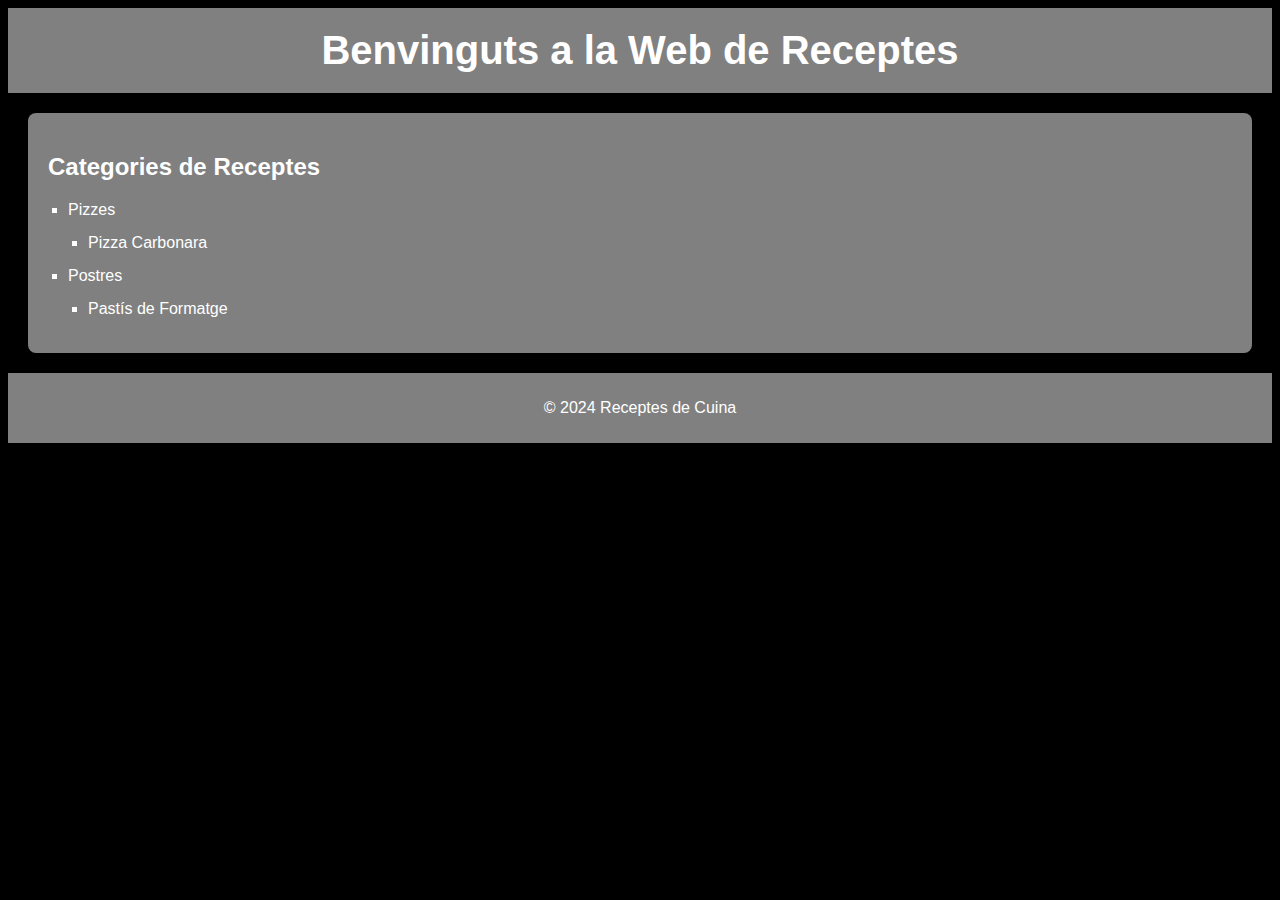
==== pizzapastijoel.html @ 0a7e34ad "Primera versió de la web de receptes" ====
<!DOCTYPE html>
<html lang="ca">
<head>
    <meta charset="UTF-8">
    <meta name="viewport" content="width=device-width, initial-scale=1.0">
    <link rel="stylesheet" href="css/styles.css">
    <title>Receptes de Cuina</title>
</head>
<body>
    <header>
        <h1>Benvinguts a la Web de Receptes</h1>
    </header>
    <main>
        <h2>Categories de Receptes</h2>
        <ul>
            <li>
                Pizzes
                <ul>
                    <li><a href="receptes/pizza-carbonara.html">Pizza Carbonara</a></li>
                </ul>
            </li>
            <li>
                Postres
                <ul>
                    <li><a href="receptes/pastis-formatge.html">Pastís de Formatge</a></li>
                </ul>
            </li>
        </ul>
    </main>
    <footer>
        <p>© 2024 Receptes de Cuina</p>
    </footer>
</body>
</html>
---- css/styles.css ----
body {
    font-family: Arial, sans-serif;
    background-color: black;
    color: white;
}

header {
    background-color: grey;
    color: white;
    padding: 20px;
    text-align: center;
}

h1 {
    font-size: 2.5em;
    margin: 0;
}

main {
    margin: 20px;
    padding: 20px;
    background-color: grey;
    border-radius: 8px;
}

h2 {
    font-weight: bold;
    color: white;
}

ul, ol {
    margin: 15px 0;
    padding-left: 20px;
}

li {
    margin: 5px 0;
}

img {
    width: 100%;
    height: auto;
    border-radius: 8px;
    margin-top: 10px;
}

footer {
    text-align: center;
    margin-top: 20px;
    background-color: grey;
    color: white;
    padding: 10px;
}

a {
    color: white;
    text-decoration: none;
}

a:hover {
    text-decoration: underline;
    color: #FFC107;
}

ul li {
    list-style-type: square;
}

ol li {
    list-style-type: decimal;
    margin-left: 10px;
}
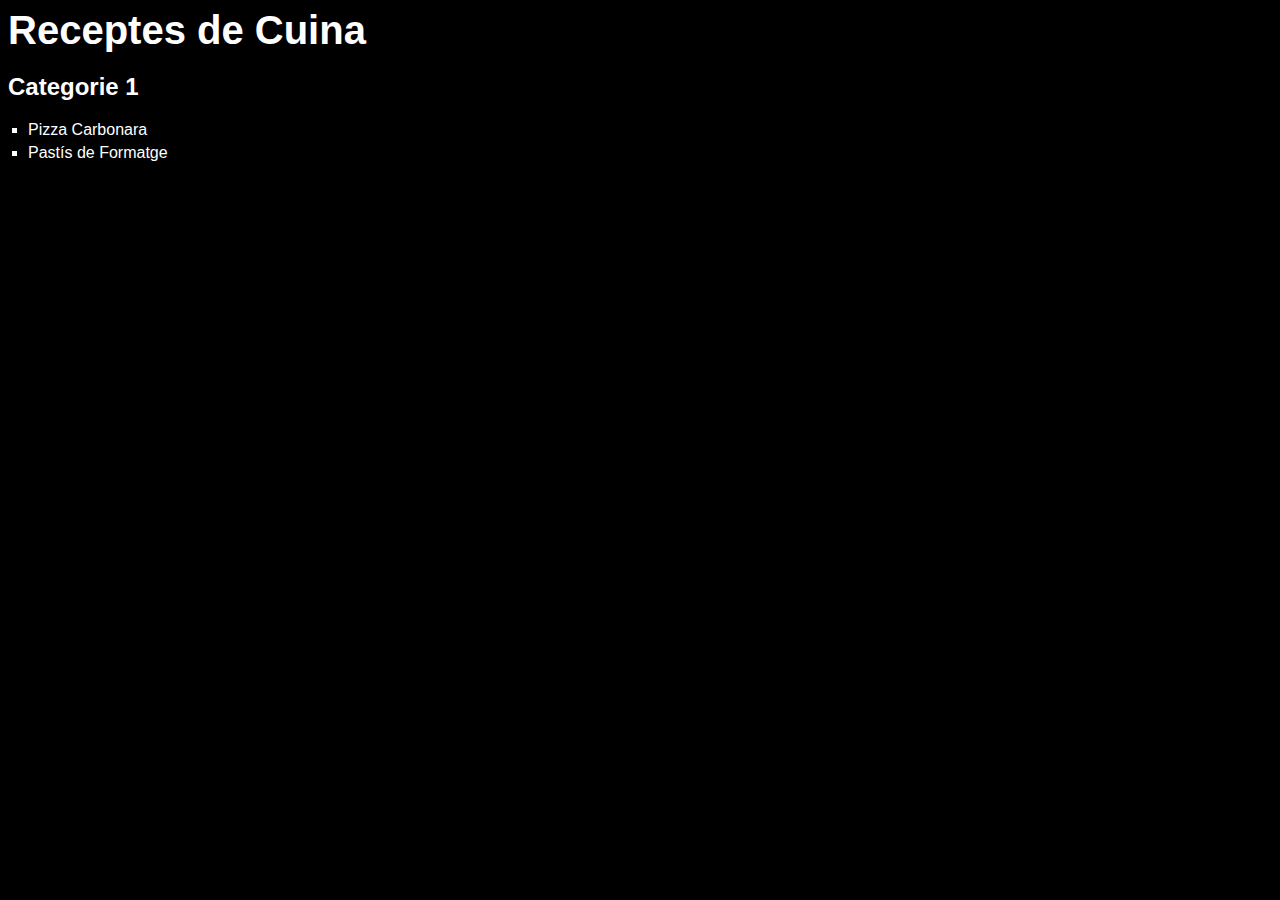
==== commit 99a13d2c: "Update pizzapastijoel.html" ====
--- a/pizzapastijoel.html
+++ b/pizzapastijoel.html
@@ -3,32 +3,15 @@
 <head>
     <meta charset="UTF-8">
     <meta name="viewport" content="width=device-width, initial-scale=1.0">
-    <link rel="stylesheet" href="css/styles.css">
+    <link rel="stylesheet" href="css/styles.css"> <!-- Asegúrate de que la ruta sea correcta -->
     <title>Receptes de Cuina</title>
 </head>
 <body>
-    <header>
-        <h1>Benvinguts a la Web de Receptes</h1>
-    </header>
-    <main>
-        <h2>Categories de Receptes</h2>
-        <ul>
-            <li>
-                Pizzes
-                <ul>
-                    <li><a href="receptes/pizza-carbonara.html">Pizza Carbonara</a></li>
-                </ul>
-            </li>
-            <li>
-                Postres
-                <ul>
-                    <li><a href="receptes/pastis-formatge.html">Pastís de Formatge</a></li>
-                </ul>
-            </li>
-        </ul>
-    </main>
-    <footer>
-        <p>© 2024 Receptes de Cuina</p>
-    </footer>
+    <h1>Receptes de Cuina</h1>
+    <h2>Categorie 1</h2>
+    <ul>
+        <li><a href="receptes/pizza-carbonara.html">Pizza Carbonara</a></li>
+        <li><a href="receptes/pastis-formatge.html">Pastís de Formatge</a></li>
+    </ul>
 </body>
 </html>
